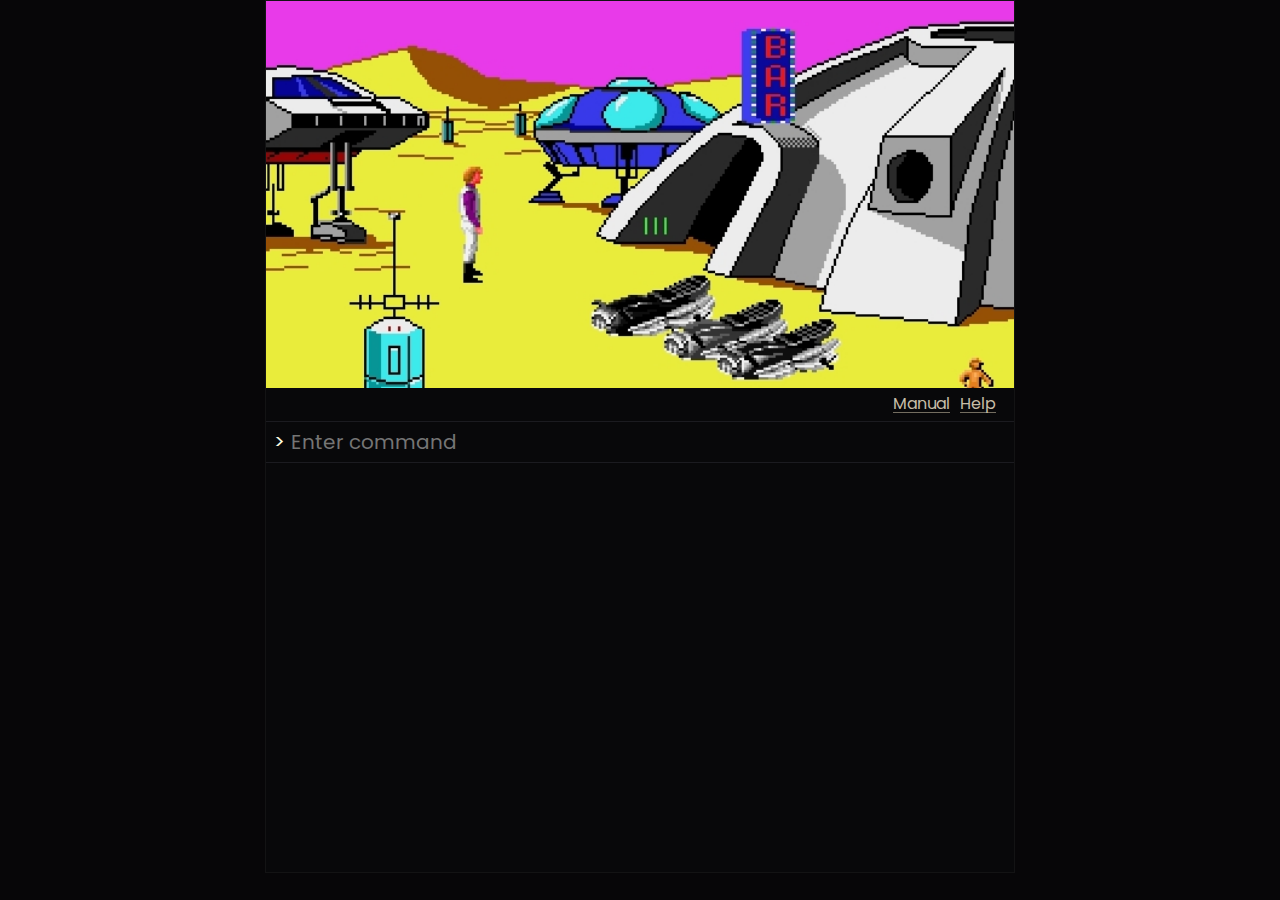
==== index.html @ bcc98559 "Initial commit" ====
<!DOCTYPE html>
<html lang="en">
<head>
	<meta charset="UTF-8">
	<meta http-equiv="X-UA-Compatible" content="IE=edge">
	<meta name="viewport" content="width=device-width, initial-scale=1.0">
	<title>TALP SPACE</title>
	<link rel="preconnect" href="https://fonts.googleapis.com">
	<link rel="preconnect" href="https://fonts.gstatic.com" crossorigin>
	<link href="https://fonts.googleapis.com/css2?family=Montserrat:ital,wght@0,100;0,200;0,300;0,400;0,500;0,600;0,700;0,800;1,200;1,300;1,400;1,500;1,600;1,700&family=Poppins:ital,wght@0,100;0,200;0,400;0,600;0,800;1,100;1,200;1,400;1,500;1,800&family=Red+Hat+Mono:ital,wght@0,300;0,400;0,500;0,600;1,300;1,400;1,500;1,600&family=Space+Grotesk:wght@300;400;500;600;700&family=Space+Mono:ital,wght@0,400;0,700;1,400;1,700&display=swap" rel="stylesheet">
	<link rel="stylesheet" href="style.css">
</head>
<body>
	<div class="container">
		<img src="" id="view">
		<div class="inlined flex-end action-container">
			<a href="manual.html" target="_blank" class="action-link">Manual</a>
			<a href="#" class="action-link" id="link-help">Help</a>
		</div>
		<div class="inlined action-container">
			<label id="input-prefix" for="input-box">></label>
			<input type="text" id="input-box" name="input-box" placeholder="Enter command">
		</div>
		<div id="history">
		</div>
	</div>
	<script src="script/elements.js"></script>
	<script src="script/history.js"></script>
	<script src="script/keywords.js"></script>
	<script src="script/commands.js"></script>
	<script src="script/room.js"></script>
	<script src="script/world.js"></script>
	<script src="script/index.js"></script>
</body>
</html>
---- style.css ----
:root {
	--primary-fg: #ffffe3;
	--primary-bg: #08080a;
	--secondary-fg: #c7bda7;
	--secondary-bg: #1b1b20;
	--ternary-fg: #736d60;
	--background: #070608;
	--primary-font-size: 20px;
	--primary-font: 'Poppins', sans-serif;
	--secondary-font-size: 16px;
	/*
	font-family: 'Poppins', sans-serif;
	font-family: 'Red Hat Mono', monospace;
	font-family: 'Space Grotesk', sans-serif;
	font-family: 'Space Mono', monospace;
	font-family: 'Montserrat', sans-serif;
	*/
}

* {
	box-sizing: border-box;
}

html, body {
	width: 100%;
	height: 100%;
	margin: 0;
	font-family: var(--primary-font);
}

body {
	background: var(--background);
}

.container {
	max-width: 750px;
	width: 100%;
	margin: 0 auto;
	height: 97%;
	border: 1px solid rgb(19, 19, 20);
	background: var(--primary-bg);
	display: flex;
	flex-direction: column;
}

.inlined {
	display: flex;
    flex-direction: row;
    align-items: center;
}

#view {
	width: 100%;
	height: fit-content;
	user-select: none;
    -webkit-user-drag: none;
}

.action-container {
	padding: 4px 8px;
	color: var(--primary-fg);
	border-bottom: 1px solid var(--secondary-bg);
}

#input-prefix {
	font-size: var(--primary-font-size);
	margin-right: 4px;
	user-select: none;
}

#input-box {
	width: 100%;
	color: var(--primary-fg);
	background: var(--primary-bg);
	font-size: var(--primary-font-size);
	font-family: var(--primary-font);
	border: none;
}

#input-box:focus {
	outline: none;
}

#history {
	color: var(--primary-fg);
	padding: 4px 8px;
	overflow: auto;
}
.history-item {
	display: flex;
	flex-direction: column;
	padding-top: 16px;
}
.history-command {
	font-size: var(--secondary-font-size);
	color: var(--ternary-fg);
	line-height: 0.5;
}
.history-output {
	font-size: var(--primary-font-size);
	color: var(--primary-fg);
}

.action-link {
	color: var(--secondary-fg);
	text-decoration: none;
	font-size: var(--secondary-font-size);
	margin: 4px 0;
	margin-right: 10px;
	line-height: 1;
	border-bottom: 1px solid var(--ternary-fg);
}

.flex-end {
	justify-content: flex-end;
}
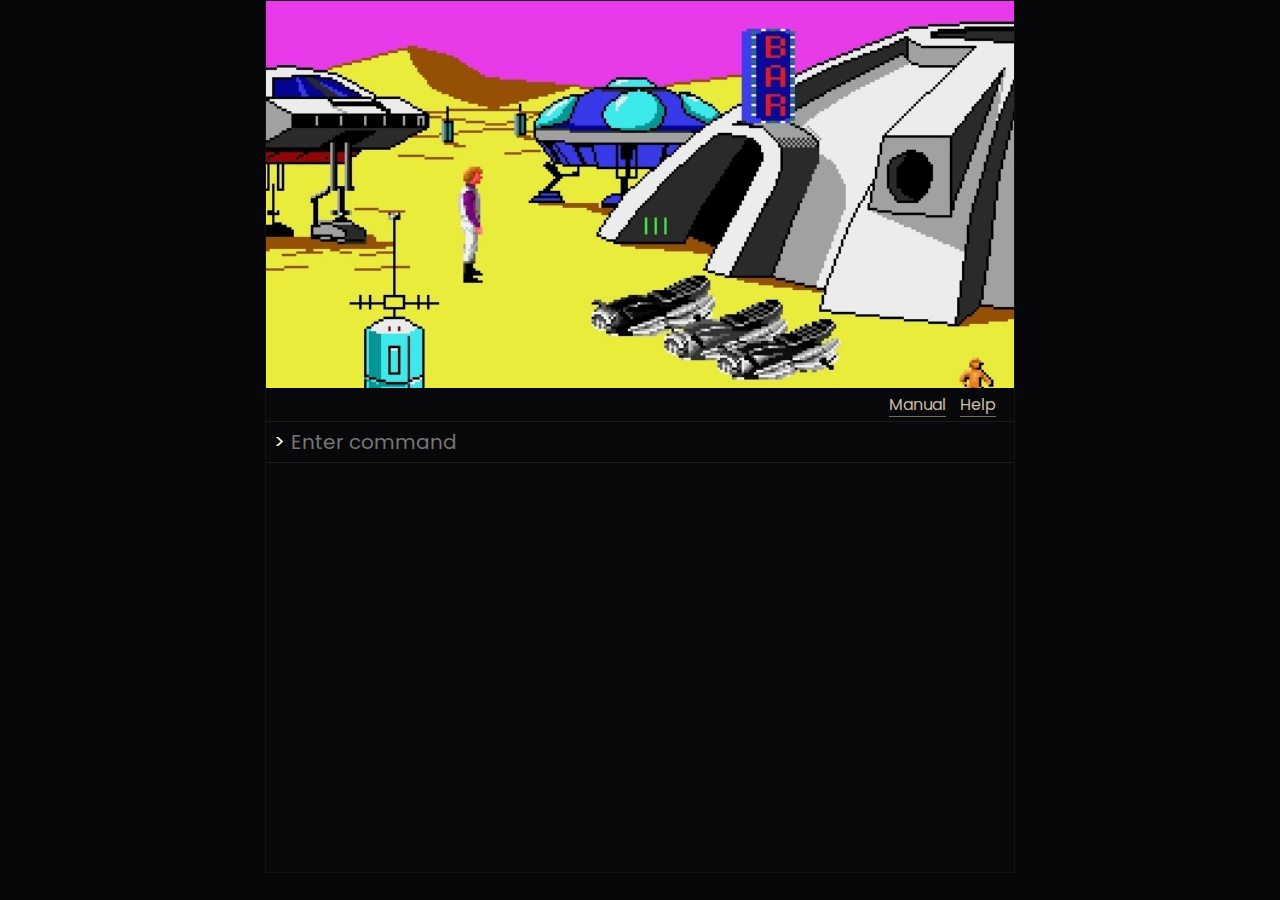
==== commit 4ef81a05: "Add narrative" ====
--- a/index.html
+++ b/index.html
@@ -13,12 +13,15 @@
 <body>
 	<div class="container">
 		<img src="" id="view">
-		<div class="inlined flex-end action-container">
-			<a href="manual.html" target="_blank" class="action-link">Manual</a>
-			<a href="#" class="action-link" id="link-help">Help</a>
+		<div class="inlined space-between action-container">
+			<div id="narrative"></div>
+			<div id="links">
+				<a href="manual.html" target="_blank" class="action-link">Manual</a>
+				<a href="#" class="action-link" id="link-help">Help</a>
+			</div>
 		</div>
 		<div class="inlined action-container">
-			<label id="input-prefix" for="input-box">></label>
+			<label id="input-prefix" for="input-box">&gt;</label>
 			<input type="text" id="input-box" name="input-box" placeholder="Enter command">
 		</div>
 		<div id="history">
@@ -27,6 +30,7 @@
 	<script src="script/elements.js"></script>
 	<script src="script/history.js"></script>
 	<script src="script/keywords.js"></script>
+	<script src="script/actions.js"></script>
 	<script src="script/commands.js"></script>
 	<script src="script/room.js"></script>
 	<script src="script/world.js"></script>
--- a/style.css
+++ b/style.css
@@ -1,14 +1,14 @@
 :root {
-	--primary-fg: #ffffe3;
-	--primary-bg: #08080a;
-	--secondary-fg: #c7bda7;
-	--secondary-bg: #1b1b20;
-	--ternary-fg: #736d60;
-	--background: #070608;
-	--primary-font-size: 20px;
-	--primary-font: 'Poppins', sans-serif;
-	--secondary-font-size: 16px;
-	/*
+  --primary-fg: #ffffe3;
+  --primary-bg: #08080a;
+  --secondary-fg: #c7bda7;
+  --secondary-bg: #1b1b20;
+  --ternary-fg: #736d60;
+  --background: #070608;
+  --primary-font-size: 20px;
+  --primary-font: "Poppins", sans-serif;
+  --secondary-font-size: 16px;
+  /*
 	font-family: 'Poppins', sans-serif;
 	font-family: 'Red Hat Mono', monospace;
 	font-family: 'Space Grotesk', sans-serif;
@@ -18,99 +18,138 @@
 }
 
 * {
-	box-sizing: border-box;
+  box-sizing: border-box;
 }
 
-html, body {
-	width: 100%;
-	height: 100%;
-	margin: 0;
-	font-family: var(--primary-font);
+html,
+body {
+  width: 100%;
+  height: 100%;
+  margin: 0;
+  font-family: var(--primary-font);
 }
 
 body {
-	background: var(--background);
+  background: var(--background);
 }
 
 .container {
-	max-width: 750px;
-	width: 100%;
-	margin: 0 auto;
-	height: 97%;
-	border: 1px solid rgb(19, 19, 20);
-	background: var(--primary-bg);
-	display: flex;
-	flex-direction: column;
+  max-width: 750px;
+  width: 100%;
+  margin: 0 auto;
+  height: 97%;
+  border: 1px solid rgb(19, 19, 20);
+  background: var(--primary-bg);
+  display: flex;
+  flex-direction: column;
 }
 
 .inlined {
-	display: flex;
-    flex-direction: row;
-    align-items: center;
+  display: flex;
+  flex-direction: row;
+  align-items: center;
 }
 
 #view {
-	width: 100%;
-	height: fit-content;
-	user-select: none;
-    -webkit-user-drag: none;
+  width: 100%;
+  height: fit-content;
+  user-select: none;
+  -webkit-user-drag: none;
 }
 
 .action-container {
-	padding: 4px 8px;
-	color: var(--primary-fg);
-	border-bottom: 1px solid var(--secondary-bg);
+  padding: 4px 8px;
+  color: var(--primary-fg);
+  border-bottom: 1px solid var(--secondary-bg);
 }
 
 #input-prefix {
-	font-size: var(--primary-font-size);
-	margin-right: 4px;
-	user-select: none;
+  font-size: var(--primary-font-size);
+  margin-right: 4px;
+  user-select: none;
 }
 
 #input-box {
-	width: 100%;
-	color: var(--primary-fg);
-	background: var(--primary-bg);
-	font-size: var(--primary-font-size);
-	font-family: var(--primary-font);
-	border: none;
+  width: 100%;
+  color: var(--primary-fg);
+  background: var(--primary-bg);
+  font-size: var(--primary-font-size);
+  font-family: var(--primary-font);
+  border: none;
 }
 
 #input-box:focus {
-	outline: none;
+  outline: none;
+}
+
+#narrative {
+	flex: 1;
+	margin-right: 16px;
+	font-style: italic;
+    color: var(--ternary-fg);
 }
 
 #history {
-	color: var(--primary-fg);
-	padding: 4px 8px;
-	overflow: auto;
+  color: var(--primary-fg);
+  padding: 4px 8px;
+  overflow: auto;
 }
 .history-item {
-	display: flex;
-	flex-direction: column;
-	padding-top: 16px;
+  display: flex;
+  flex-direction: column;
+  padding-top: 16px;
 }
 .history-command {
-	font-size: var(--secondary-font-size);
-	color: var(--ternary-fg);
-	line-height: 0.5;
+  font-size: var(--secondary-font-size);
+  color: var(--ternary-fg);
+  line-height: 0.5;
 }
 .history-output {
-	font-size: var(--primary-font-size);
-	color: var(--primary-fg);
+  font-size: var(--primary-font-size);
+  color: var(--primary-fg);
+}
+
+/* ===== Scrollbar CSS ===== */
+/* Firefox */
+* {
+  scrollbar-width: thin;
+  scrollbar-color: #242424 #101011;
+}
+
+/* Chrome, Edge, and Safari */
+*::-webkit-scrollbar {
+  width: 10px;
+}
+
+*::-webkit-scrollbar-track {
+  background: #101011;
+}
+
+*::-webkit-scrollbar-thumb {
+  background-color: #242424;
+  border-radius: 6px;
+  border: none;
 }
 
 .action-link {
-	color: var(--secondary-fg);
-	text-decoration: none;
-	font-size: var(--secondary-font-size);
-	margin: 4px 0;
-	margin-right: 10px;
-	line-height: 1;
-	border-bottom: 1px solid var(--ternary-fg);
+  color: var(--secondary-fg);
+  text-decoration: none;
+  font-size: var(--secondary-font-size);
+  margin: 4px 0;
+  margin-right: 10px;
+  line-height: 1;
+  border-bottom: 1px solid var(--ternary-fg);
+}
+
+.space-between {
+	  justify-content: space-between;
 }
 
 .flex-end {
-	justify-content: flex-end;
-}+  justify-content: flex-end;
+}
+
+.help-command {
+  font-style: italic;
+  font-weight: 200;
+}
